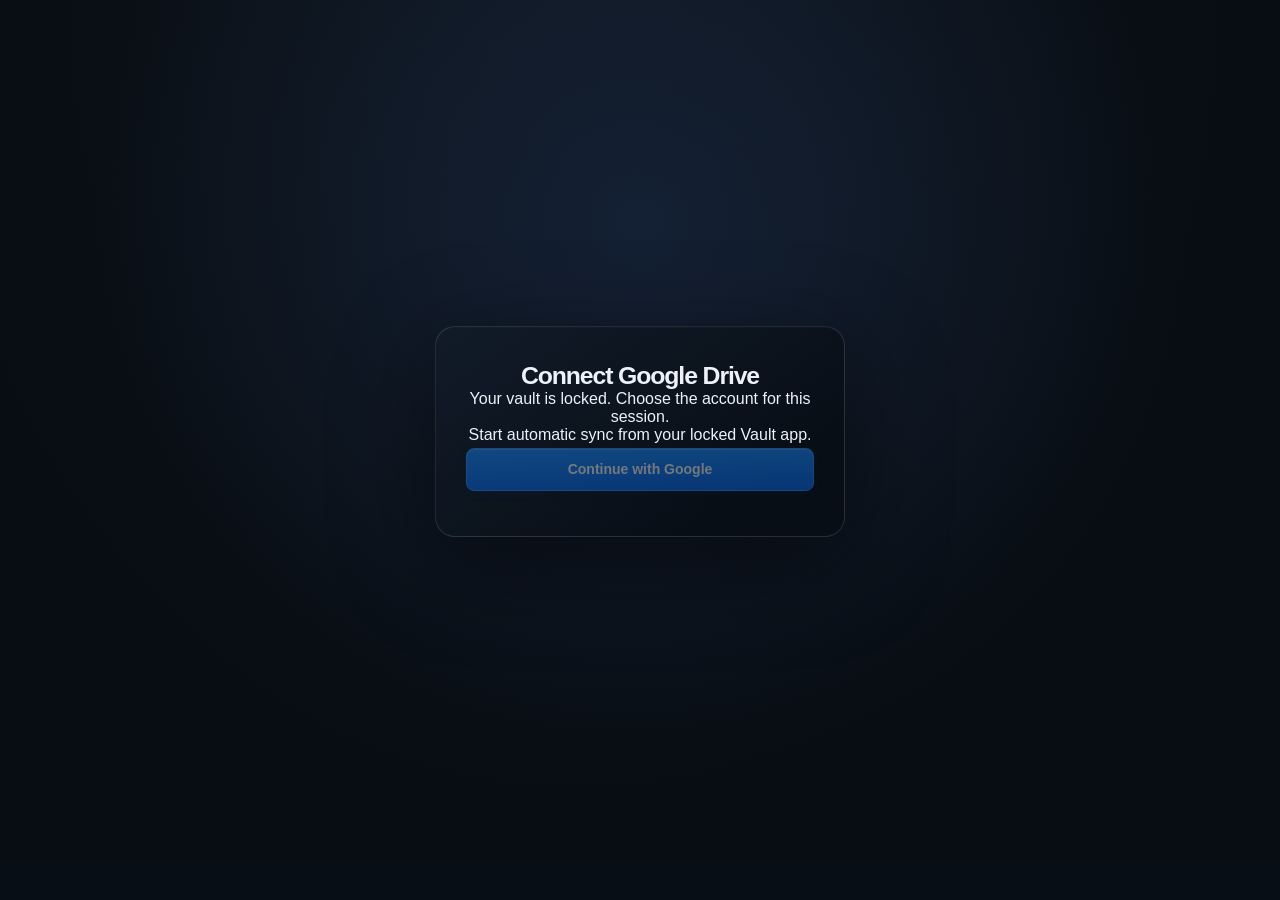
==== auth.html @ 10956397 "Add Face ID / Windows Hello unlock with passkey PRF Build 6OdfBvjJ3BKhcM8QiHvv. Turning it on needs " ====
<!doctype html>
<html lang="en"><head><meta charset="UTF-8" />
    <meta http-equiv="Content-Security-Policy" content="default-src 'none'; script-src 'self' https://accounts.google.com/gsi/client; style-src 'self' 'unsafe-inline' https://accounts.google.com/gsi/style; img-src 'self' data:; connect-src https://accounts.google.com/gsi/ https://www.googleapis.com/drive/v3/about https://www.googleapis.com/drive/v3/files https://www.googleapis.com/drive/v3/files/ https://www.googleapis.com/upload/drive/v3/files; frame-src https://accounts.google.com/gsi/; manifest-src 'self'; object-src 'none'; base-uri 'none'; form-action 'none'" /><meta name="viewport" content="width=device-width, initial-scale=1" /><meta name="referrer" content="strict-origin-when-cross-origin" /><title>Authorize Google Drive · Vault</title>  <script type="module" crossorigin src="./assets/auth-D1JxBSmx.js"></script>
  <link rel="modulepreload" crossorigin href="./assets/styles-BPcfqdEq.js">
  <link rel="modulepreload" crossorigin href="./assets/autoPreference-COjQg5e3.js">
  <link rel="stylesheet" crossorigin href="./assets/styles-BPEHkVWN.css">
</head>
<body><main class="onboarding"><section class="onboarding-card"><h1>Connect Google Drive</h1><p id="auth-intro">Your vault is locked. Choose the account for this session.</p><p id="auth-status" role="status">Preparing Google connection…</p><button id="auth-connect" class="button primary" disabled>Continue with Google</button></section></main></body></html>
---- assets/styles-BPEHkVWN.css ----
:root{color:#edf2fa;font-synthesis:none;--bg:#080e16;--panel:#0d151f;--line:#ffffff13;--muted:#95a4b8;--blue:#1686ff;--blue-soft:#102c4e;--lightningcss-light: ;--lightningcss-dark:initial;color-scheme:dark;background:#080e16;font-family:Inter,-apple-system,BlinkMacSystemFont,Segoe UI,sans-serif;font-size:16px}*{box-sizing:border-box}body{margin:0}button,input,select{font:inherit}button,a,input,select{-webkit-tap-highlight-color:transparent}button{cursor:pointer}button:disabled{cursor:not-allowed;opacity:.43}button{color:inherit}a{color:#50a9ff;text-decoration:none}button:focus-visible,a:focus-visible,input:focus-visible,select:focus-visible{outline-offset:4px;outline:2px solid #73b9ff}button{border:0}h1,h2,p{margin:0}h1{letter-spacing:-.045em;font-size:1.8rem;font-weight:630}h2{letter-spacing:-.02em;font-size:1.05rem;font-weight:600}svg{flex-shrink:0}.muted{color:var(--muted);line-height:1.6}.small{font-size:.8rem}.grow{flex:1;min-width:0}.preview-banner{color:#a8bbd4;background:#111c2d;border-bottom:1px solid #21334d;flex-wrap:wrap;justify-content:center;align-items:center;gap:9px;min-height:38px;padding:9px 18px;font-size:.75rem;display:flex}.preview-banner strong{color:#d6e6fe;font-weight:550}.preview-dot{background:#6fb5ff;border-radius:50%;width:5px;height:5px}.button{border-radius:8px;justify-content:center;align-items:center;gap:9px;min-height:43px;padding:11px 17px;font-size:.875rem;font-weight:550;transition:filter .15s,background .15s;display:inline-flex}.primary{color:#fff;background:linear-gradient(#168bff,#066af0);border:1px solid #338eff;box-shadow:inset 0 1px #ffffff30,0 3px 10px #0075ff14}.primary:hover:enabled{filter:brightness(1.14)}.secondary{color:#eef4fc;background:0 0;border:1px solid #65788d}.secondary:hover:enabled{background:#142334}.icon-button{color:#aebed1;background:0 0;border-radius:7px;flex-shrink:0;justify-content:center;align-items:center;width:36px;height:36px;display:inline-flex}.icon-button:hover{color:#fff;background:#ffffff0b}.text-button{color:#5eb1ff;background:0 0;justify-content:center;align-items:center;gap:8px;padding:12px;font-size:.85rem;display:flex}.text-button:hover{text-decoration:underline}.app-mark{color:#fff;background:linear-gradient(145deg,#269dff,#0061e4);border:1px solid #73baff65;border-radius:8px;justify-content:center;align-items:center;width:32px;height:34px;display:inline-flex;box-shadow:0 3px 15px #0062e62a}.eyebrow{letter-spacing:.17em;color:#7f94ae;font-size:.66rem;font-weight:600}.onboarding{background:radial-gradient(at 50% 26%,#142034 0,#0000 60%);flex-direction:column;justify-content:center;align-items:center;min-height:calc(100dvh - 38px);padding:30px 22px;display:flex}.onboarding-brand{letter-spacing:-.03em;align-items:center;gap:10px;margin-bottom:25px;display:flex}.onboarding-card{isolation:isolate;text-align:center;background:linear-gradient(145deg,#111b28,#080e16 80%);border:1px solid #ffffff1d;border-radius:20px;width:100%;max-width:410px;padding:35px 30px;position:relative;overflow:hidden;box-shadow:0 24px 100px #0007,inset 0 1px #ffffff05}.welcome-card{padding-top:56px}.welcome-glow{z-index:-1;background:radial-gradient(at 50% 68%,#c5694e32,#0000 55%),radial-gradient(at 45% 0,#354a863d,#0000 70%);position:absolute;inset:0 0 28%}.hero-lock{color:#c4d5eb;background:linear-gradient(140deg,#2c3549c0,#0b1420c0);border:1px solid #9caec47a;border-radius:24px;justify-content:center;align-items:center;width:88px;height:91px;margin:0 auto 30px;display:flex;box-shadow:0 14px 30px #0003,inset 0 1px 2px #fff3}.welcome-card h1{margin:10px 0 15px;font-size:2.75rem}.welcome-description{color:#d0ddee;font-size:1.02rem;line-height:1.7}.onboarding-actions{gap:12px;margin:43px 0 26px;display:grid}.onboarding-actions .button{width:100%;min-height:47px}.onboarding-footnote{color:#94a5ba;justify-content:center;align-items:center;gap:7px;margin-bottom:17px;font-size:.75rem;line-height:1.6;display:flex}.stage-note{letter-spacing:.1em;color:#66778e;margin-top:25px;font-size:.7rem}.back-button{position:absolute;top:14px;left:13px}.small-lock{color:#b4c7df;margin:6px auto 22px}.onboarding-card:not(.welcome-card) h1{font-size:1.55rem}.onboarding-intro{margin:14px 0 28px;font-size:.87rem}.form-field{text-align:left;color:#dbe5f2;margin-bottom:20px;font-size:.8rem;display:block}.form-field input{border:1px solid var(--line);background:#121e2c;border-radius:7px;width:100%;min-height:44px;margin-top:9px;padding:13px 11px;font-size:.75rem;display:block}.feature-card{text-align:left;border:1px solid var(--line);background:#ffffff04;border-radius:9px;align-items:flex-start;gap:13px;margin:25px 0 18px;padding:17px;font-size:.8rem;display:flex}.feature-card>svg{color:#5daeff}.feature-card strong{font-weight:550}.feature-card p{color:var(--muted);margin:6px 0 11px;line-height:1.6}.notice{color:#a9bad0;background:#1220356b;border:1px solid #4e8acf24;border-radius:8px;align-items:flex-start;gap:10px;margin:18px 0;padding:14px;font-size:.8rem;line-height:1.65;display:flex}.notice svg{margin-top:3px}.onboarding-card>.primary{width:100%;margin:4px 0 10px}.source-choice{border:1px solid var(--line);text-align:left;background:#142131;border-radius:9px;align-items:center;gap:14px;width:100%;margin:14px 0;padding:19px 14px;display:flex}.source-choice>span{flex:1}.source-choice strong{font-size:.88rem;font-weight:500;display:block}.source-choice small{color:var(--muted);margin-top:7px;font-size:.75rem;display:block}.workspace{background:linear-gradient(130deg,#0d131a,#080e14 75%);border:1px solid #ffffff2b;border-radius:15px;width:calc(100% - 56px);max-width:1380px;min-height:660px;margin:36px auto;display:flex;overflow:clip;box-shadow:0 24px 70px #0005,inset 0 1px #ffffff04}.sidebar{border-right:1px solid var(--line);background:linear-gradient(135deg,#101925,#090f17 65%);flex-direction:column;flex-shrink:0;width:192px;padding:25px 10px 14px;display:flex}.brand-button{letter-spacing:-.03em;background:0 0;align-items:center;gap:10px;margin-bottom:27px;padding:0 9px;font-size:1.2rem;display:flex}.sidebar-label{letter-spacing:.15em;color:#73839a;margin:0 13px 13px;font-size:.62rem;font-weight:600}.category-label{margin-top:30px}.nav-item{text-align:left;color:#b7c5d8;background:0 0;border-radius:7px;align-items:center;gap:11px;width:100%;min-height:36px;margin:3px 0;padding:8px 10px;font-size:.83rem;display:flex}.nav-item.active{color:#e6f1ff;background:linear-gradient(95deg,#123661,#0d2441);box-shadow:inset 0 0 0 1px #347bc623}.nav-item.active svg{color:#74b5ff}.nav-item:hover:not(.active){background:#ffffff06}.nav-count{color:#7f97b5;margin-left:auto;font-size:.73rem}.sidebar-bottom{margin-top:auto;padding-top:40px}.drive-state{border-top:1px solid var(--line);color:#8badd5;align-items:center;gap:12px;margin-bottom:10px;padding:20px 12px;display:flex}.drive-state strong{color:#d8e2f0;font-size:.8rem;font-weight:500;display:block}.drive-state span{color:#8293ab;margin-top:6px;font-size:.73rem;display:block}.main-content{flex:1;align-items:stretch;min-width:0;display:flex}.vault-content{flex:1;min-width:0;padding:25px 24px 18px}.vault-header{justify-content:space-between;align-items:center;gap:15px;margin-bottom:18px;display:flex}.vault-header h1{margin-top:0;font-size:1.4rem}.vault-subtitle{margin-top:10px;font-size:.8rem}.plus{font-size:1.3rem;line-height:1}.search-field{color:#8fa4bd;background:linear-gradient(110deg,#1b232e,#151c26);border:1px solid #ffffff0e;border-radius:8px;align-items:center;gap:10px;max-width:640px;height:39px;padding:0 13px;display:flex}.search-field input{color:#edf2fa;background:0 0;border:none;outline:none;flex:1;min-width:0;height:100%;font-size:.84rem}.search-field:focus-within{outline-offset:2px;outline:2px solid #5eacff}.search-field input:focus-visible{outline:none}.search-field input::placeholder{color:#8d9fb6}.filter-chips{flex-wrap:wrap;gap:8px;margin:20px 0 26px;display:flex}.chip,.category-select{color:#bbc9da;background:#141e2b;border:1px solid #ffffff06;border-radius:20px;padding:8px 13px;font-size:.75rem}.chip.active{color:#fff;background:#0b72ed;box-shadow:0 2px 10px #067aff26}.category-select{max-width:135px;display:none}.entries-table{width:100%}.entry-table-head,.entry-row{grid-template-columns:minmax(145px,1.3fr) minmax(125px,1.2fr) minmax(72px,.65fr) minmax(90px,.8fr) 32px 24px;align-items:center;gap:8px;display:grid}.entry-table-head{color:#7d90a8;border-bottom:1px solid var(--line);padding:0 10px 12px;font-size:.7rem}.entry-row{border-bottom:1px solid #ffffff09;border-radius:7px;min-height:46px;padding:3px 10px;font-size:.78rem;position:relative}.entry-row:hover{background:#ffffff03}.entry-row.selected{background:#ffffff04;box-shadow:inset 0 0 0 1px #ffffff07}.entry-open{text-align:left;background:0 0;align-items:center;gap:10px;width:100%;min-width:0;padding:6px 0;display:flex}.entry-open strong{color:#e3ebf7;font-size:.83rem;font-weight:550}.brand-icon{letter-spacing:-.07em;background:#060b12;border:1px solid #ffffff0b;border-radius:6px;flex-shrink:0;justify-content:center;align-items:center;width:29px;height:30px;font-size:1.35rem;font-weight:750;display:flex}.brand-icon.large{width:48px;height:52px;font-size:1.9rem}.username-cell{text-overflow:ellipsis;color:#b3c1d4;overflow:hidden}.tag{color:#ccd7e8;background:#1a2534;border:1px solid #ffffff05;border-radius:5px;padding:4px 8px;font-size:.68rem;line-height:1.4;display:inline-block}.blue-tag{color:#b6d9ff;background:#11315a;border-radius:16px}.updated-cell{color:#8397b0;font-size:.74rem}.favorite{color:#f2c454}.favorite svg{fill:currentColor;stroke-width:1.3px}.list-footer{border-top:1px solid var(--line);color:#6f849e;justify-content:space-between;gap:15px;margin-top:30px;padding:18px 2px;font-size:.7rem;display:flex}.list-footer>span{align-items:center;gap:7px;display:flex}.mobile-username,.mobile-title,.mobile-nav{display:none}.details{border-left:1px solid var(--line);overflow-wrap:anywhere;background:linear-gradient(135deg,#121a24,#0a1119 75%);flex-shrink:0;width:320px;padding:14px 16px}.panel-top{color:#8497b0;justify-content:space-between;align-items:center;margin-bottom:12px;font-size:.75rem;display:flex}.detail-heading{background:#ffffff03;border:1px solid #ffffff05;border-radius:8px;align-items:center;gap:13px;margin-bottom:17px;padding:11px 9px;display:flex}.detail-heading h2{margin-bottom:6px}.detail-field{background:linear-gradient(120deg,#1b242f,#141c26);border:1px solid #ffffff07;border-radius:8px;align-items:center;gap:2px;margin-bottom:10px;padding:9px 7px 9px 11px;font-size:.8rem;display:flex}.detail-field>div:first-child{flex:1;min-width:0}.field-label{color:#8fa1b9;margin-bottom:7px;font-size:.7rem;display:block}.selectable{-webkit-user-select:text;user-select:text;overflow-wrap:anywhere}.password-text{letter-spacing:.02em;font-family:ui-monospace,monospace;font-size:.8rem}.detail-block{margin:19px 0}.detail-block a{justify-content:space-between;align-items:center;gap:6px;font-size:.8rem;display:flex}.note{white-space:pre-wrap;color:#c0cee0;background:#ffffff04;border:1px solid #ffffff05;border-radius:8px;padding:13px;font-size:.8rem;line-height:1.65}.detail-footer{color:#788ba5;border-top:1px solid var(--line);align-items:center;gap:7px;margin-top:19px;padding-top:15px;font-size:.68rem;display:flex}.copy-status{color:#89c0ff;min-height:35px;padding-top:12px;font-size:.75rem;line-height:1.5}.settings-content{width:100%;max-width:780px;padding:45px 40px}.settings-content>h1{margin:10px 0}.settings-content>p.muted{margin-bottom:28px;font-size:.9rem}.settings-card{border:1px solid var(--line);background:#101b29;border-radius:12px;align-items:flex-start;gap:17px;margin:16px 0;padding:23px;display:flex}.settings-card>svg{color:#65aeff}.settings-card p{margin:12px 0 18px;font-size:.87rem;line-height:1.7}.settings-card .button{margin-top:3px}.empty-state{text-align:center;color:#879cb7;flex-direction:column;align-items:center;gap:15px;padding:70px 15px;display:flex}.empty-state p{font-size:.85rem}.empty-state h2{color:#c2d2e8}.sr-only{clip:rect(0, 0, 0, 0);white-space:nowrap;border:0;width:1px;height:1px;margin:-1px;padding:0;overflow:hidden;position:absolute!important}@media (width>=1450px){.vault-content{padding:28px}.details{width:330px;padding:16px}}@media (width<=1200px) and (width>=761px){.has-selection .entry-table-head,.has-selection .entry-row{grid-template-columns:minmax(140px,1fr) 38px 24px}.has-selection .username-cell,.has-selection .category-cell,.has-selection .updated-cell,.has-selection .entry-table-head{display:none}.has-selection .mobile-username{color:#95a7c0;margin-top:5px;font-size:.7rem;font-weight:400;display:block}.has-selection .add-label{display:none}.has-selection .add-button{min-width:43px;padding:8px}.sidebar{width:200px}.vault-content{padding:35px 22px}.details{width:310px;padding:20px 17px}}@media (width<=950px) and (width>=761px){.entry-table-head,.entry-row{grid-template-columns:minmax(130px,1fr) minmax(110px,1fr) 38px 24px}.category-cell,.updated-cell,.entry-table-head>span:nth-child(3),.entry-table-head>span:nth-child(4){display:none}.has-selection .vault-content{padding:30px 15px}.has-selection .vault-subtitle,.has-selection .eyebrow{display:none}}@media (width<=760px){.preview-banner{gap:6px;min-height:38px;padding:8px 9px;font-size:.64rem;line-height:1.5}.preview-banner>span:last-child{max-width:255px}.workspace{width:100%;min-height:calc(100dvh - 38px);box-shadow:none;border:0;border-radius:0;margin:0;display:block}.sidebar{display:none}.main-content{padding-bottom:90px;display:block}.vault-content{padding:26px 20px}.vault-header{align-items:center;margin-bottom:24px}.vault-header h1{margin:0;font-size:1.65rem}.vault-header .eyebrow,.desktop-title,.vault-subtitle{display:none}.mobile-title{display:inline}.add-button{border-radius:50%;width:39px;height:39px;min-height:39px;padding:0}.add-label{display:none}.plus{font-size:1.55rem}.search-field{border-radius:9px;height:45px}.search-field input{font-size:1rem}.filter-chips{gap:7px;margin:17px 0 20px}.chip{padding:8px 12px;font-size:.78rem}.category-select{padding:7px 9px;font-size:.75rem;display:block}.entry-table-head{display:none}.entry-row{border-radius:0;grid-template-columns:minmax(0,1fr) 36px 24px;gap:5px;min-height:75px;padding:5px 0}.entry-row.selected{box-shadow:none;background:0 0}.username-cell,.category-cell,.updated-cell{display:none}.entry-open{gap:13px}.entry-open strong{font-size:.9rem}.brand-icon{border-radius:8px;width:38px;height:40px}.mobile-username{color:#95a7bd;overflow-wrap:anywhere;margin-top:5px;font-size:.75rem;display:block}.mobile-nav{z-index:5;-webkit-backdrop-filter:blur(15px);backdrop-filter:blur(15px);padding:10px 20px calc(10px + env(safe-area-inset-bottom));background:#101a27f5;border-top:1px solid #ffffff14;justify-content:space-around;gap:20px;display:flex;position:fixed;bottom:0;left:0;right:0}.mobile-nav button{color:#a4b6cb;background:0 0;flex-direction:column;align-items:center;gap:6px;min-width:65px;min-height:45px;font-size:.66rem;display:flex}.mobile-nav button.active{color:#319fff}.has-selection .vault-content{display:none}.details{border-left:0;width:100%;min-height:calc(100dvh - 128px);padding:18px 22px}.panel-top{margin-bottom:25px}.detail-heading{margin-bottom:28px}.detail-field{padding:15px 12px;font-size:.95rem}.field-label{font-size:.78rem}.detail-block a,.note,.password-text{font-size:.9rem}.detail-block{margin:27px 0}.detail-footer{font-size:.75rem}.list-footer{margin-top:22px}.settings-content{padding:30px 20px}.settings-card{gap:12px;padding:20px 16px}.onboarding{justify-content:flex-start;padding:26px 18px}.onboarding-brand{display:none}.onboarding-card{box-shadow:none;background:0 0;border:none;max-width:410px;padding:35px 15px}.welcome-card{background:linear-gradient(#17233a66,#0000);border-radius:22px;padding-top:50px}.welcome-glow{inset:0 0 25%}.welcome-card h1{font-size:2.7rem}.welcome-description{font-size:1.05rem}.onboarding-actions{margin-top:52px}.onboarding-footnote{font-size:.75rem}.stage-note{margin:5px 0 25px}.form-field input{font-size:1rem}.onboarding-intro{font-size:.95rem}.form-field{font-size:.85rem}.source-choice{padding:20px 14px}.button{min-height:45px}}body{background:radial-gradient(at 45% 0,#19222c66,#0000 65%),#080d13}.brand-icon svg{width:72%;height:72%}.category-heading{color:#b7c5d8;align-items:center;gap:11px;padding:13px 10px 8px;font-size:.8rem;display:flex}.category-heading span{flex:1}.nav-count{display:none}.detail-domain{color:#56adff;text-overflow:ellipsis;white-space:nowrap;font-size:.66rem;display:block;overflow:hidden}.detail-heading .large{width:39px;height:43px}.detail-actions{grid-template-columns:auto 1fr;gap:10px;display:grid}.detail-actions .button{border-radius:6px;min-height:36px;padding:8px 10px;font-size:.74rem}.subtle{background:0 0;padding-left:5px}.subtle:hover{background:#ffffff06}.copy-password-button{background:#1a2531;border-color:#ffffff0a;grid-column:1/-1}.editor-dialog{color:#edf2fa;background:linear-gradient(125deg,#151e29,#0c131c 75%);border:1px solid #72809366;border-radius:14px;width:354px;max-width:calc(100vw - 32px);max-height:calc(100dvh - 40px);padding:20px;overflow-y:auto;box-shadow:0 25px 100px #000a,inset 0 1px #ffffff08}.editor-dialog::backdrop{-webkit-backdrop-filter:blur(2px);backdrop-filter:blur(2px);background:#02060c80}.editor-header{justify-content:space-between;align-items:center;margin:-5px -5px 2px 0;display:flex}.editor-header h2{font-size:1rem}.editor-hint{color:#8da1b9;margin-bottom:22px;font-size:.7rem;line-height:1.5}.editor-field{color:#ebf1f9;margin:15px 0 7px;font-size:.78rem;display:block}.editor-field span{color:#b3c0d2}.editor-dialog input,.editor-dialog select,.editor-dialog textarea{color:#edf2fa;width:100%;min-width:0;font:inherit;background:linear-gradient(110deg,#202a37,#1a222d);border:1px solid #ffffff0b;border-radius:6px;min-height:38px;padding:10px 11px;font-size:.82rem;display:block}.editor-dialog input::placeholder,.editor-dialog textarea::placeholder{color:#8394ab}.editor-dialog textarea{resize:none;min-height:83px;max-height:240px;line-height:1.6}.editor-password-row{gap:7px;display:flex}.editor-password-input{flex:1;min-width:0;position:relative}.editor-password-input input{padding-right:37px}.editor-password-input .icon-button{width:33px;height:34px;position:absolute;top:2px;right:2px}.regenerate-button{background:#202b3a;border:1px solid #ffffff0a;border-radius:6px;justify-content:center;align-items:center;width:39px;display:flex}.regenerate-button:hover{background:#2b394c}.password-quality{color:#8da1b9;margin-top:9px;font-size:.65rem}.password-quality>div{gap:3px;height:4px;margin-bottom:6px;display:flex}.password-quality i{background:#263446;border-radius:4px;flex:1}.password-quality span{text-align:right;display:block}.password-quality[data-score="0"],.password-quality[data-score="1"]{color:#ff9298}.password-quality[data-score="2"]{color:#f5c56e}.password-quality[data-score="3"],.password-quality[data-score="4"]{color:#49d79d}.password-quality i.filled{background:currentColor}.strength-feedback{color:#aebed0;margin:7px 0 0;line-height:1.5}.drive-connection{width:min(100%,520px)}.drive-connection .notice{margin:24px 0}.drive-connection #drive-status{margin:24px 0 12px;line-height:1.6}.drive-connection #drive-account{color:#49d79d;overflow-wrap:anywhere}.drive-connection [hidden]{display:none!important}.drive-connection .onboarding-actions{margin:24px 0}.drive-connection fieldset{text-align:left;border:0;min-width:0;padding:0}.drive-connection h2{margin:26px 0 14px;font-size:17px}.drive-connection select{border:1px solid var(--line);color:#edf2fa;background:#121e2c;border-radius:8px;width:100%;max-width:100%;min-height:48px;margin-top:9px;padding:12px;font-size:16px;display:block}.drive-connection #transfer-status{overflow-wrap:anywhere;color:#a4cbef;line-height:1.6}.drive-consent{align-items:flex-start;gap:10px;margin:18px 0;font-size:13px;line-height:1.5;display:flex}.drive-consent input{accent-color:#1885ff;flex:none;margin-top:4px}.drive-files{gap:12px;margin:16px 0;display:grid}.drive-file{overflow-wrap:anywhere;background:#0e1722;border:1px solid #263342;border-radius:12px;padding:16px}.drive-file strong{font-size:13px}.drive-file p{margin:10px 0}.generate-button{color:#e3f0ff;background:#09121e;border:1px solid #519ddd;width:100%;min-height:37px;margin-top:17px;padding:8px 10px;font-size:.75rem;box-shadow:inset 0 0 0 2px #080d15}.generate-button:hover{background:#12243a}.editor-actions{gap:10px;margin-top:20px;display:flex}.editor-actions .button{border-radius:6px;flex:1;min-height:39px;padding:9px 10px;font-size:.82rem}.editor-actions .secondary{background:linear-gradient(120deg,#263241,#1b2532);border-color:#ffffff08}.form-error,.discard-confirmation p{color:#ffafb6;margin-top:15px;font-size:.8rem;line-height:1.5}.danger{color:#ffe0e4;background:#6e2933;border:1px solid #ad5360}@media (width>=761px){.filter-chips{display:none}.search-field{max-width:560px;margin-bottom:23px}.add-button{border-radius:7px;min-height:36px;padding:7px 14px}.entry-table-head{color:#b0bfd1;font-size:.72rem}.entry-table-head>span:not(:first-child){border-left:1px solid #ffffff09;padding-left:8px}.entry-row:nth-child(2n){background:#ffffff03}.entry-row:hover,.entry-row.selected{background:#ffffff06}.list-footer{margin-top:26px}}@media (width>=761px) and (width<=900px){.has-selection .vault-content{display:none}.has-selection .details{width:100%}}@media (width<=760px){.editor-dialog{width:100%;max-width:100%;height:100dvh;max-height:100dvh;padding:max(18px, env(safe-area-inset-top)) 20px max(24px, env(safe-area-inset-bottom));border:0;border-radius:0;margin:0}.editor-dialog input,.editor-dialog select,.editor-dialog textarea{min-height:45px;font-size:1rem}.editor-dialog textarea{min-height:100px}.editor-header{margin-bottom:10px}.editor-header h2{font-size:1.1rem}.editor-field{margin-top:20px;font-size:.875rem}.editor-hint{font-size:.75rem}.editor-password-input .icon-button{top:5px}.editor-actions .button,.generate-button{min-height:44px}.editor-dialog .icon-button{min-height:40px}.password-quality{font-size:.75rem}.detail-actions .button{min-height:44px;font-size:.85rem}.detail-domain{font-size:.75rem}}.trash-count{color:#91a7c1;margin-left:auto;font-size:.72rem}.trash-explanation{color:#a2b2c7;margin:-3px 0 18px;font-size:.8rem;line-height:1.6}.trash-entry-button{color:#ffa3ad;background:#352129;border-color:#a3404d40;grid-column:1/-1}.trash-confirmation{background:#281820;border:1px solid #79404d;border-radius:8px;margin-top:15px;padding:13px}.trash-confirmation p{color:#ffd4dc;font-size:.82rem;line-height:1.5}.trash-confirmation .editor-actions{flex-direction:column;margin-top:12px}.form-error{margin-bottom:15px}@media (width<=760px){.mobile-nav{gap:4px;padding-left:10px;padding-right:10px}.mobile-nav button{flex:1;min-width:0}}@media (prefers-reduced-motion:reduce){*{scroll-behavior:auto!important;transition:none!important}}.editor-fields{border:0;min-width:0;margin:0;padding:0}.onboarding-card form>.button{width:100%;margin:16px 0}.onboarding-card input[type=file]{min-width:0;max-width:100%;padding:10px}.saved-vault-list{gap:10px;max-height:300px;margin-bottom:24px;display:grid;overflow-y:auto}.sync-choice{text-align:left;overflow-wrap:anywhere;align-items:flex-start;gap:12px;padding:14px 0;display:flex}.automatic-sync{overflow-wrap:anywhere;background:#101c2b;border:1px solid #253c53;border-radius:14px;width:calc(100% - 32px);max-width:1100px;margin:16px auto;padding:16px 20px}.automatic-sync p{margin:8px 0}.quick-unlock{justify-content:center;align-items:center;gap:8px;width:100%;margin-top:8px;display:inline-flex}.quick-unlock-or{text-align:center;margin:10px 0 2px;font-size:.85rem}.notice-text{color:#f6c35b;margin:8px 0}.automatic-sync[data-status=working]{background:#211a0e;border-color:#b7791f}.automatic-sync[data-status=working] [role=status]{color:#f6c35b;font-weight:700}.automatic-sync[data-status=checked] [role=status]{color:#6fd39a;font-weight:600}.automatic-sync fieldset{border:1px solid #253c53;min-width:0;margin:12px 0;padding:12px}.auth-frame{border:0;border-radius:12px;width:100%;height:365px}.sync-choice input[type=radio]{accent-color:#168bff;flex:0 0 20px;width:20px;height:20px;min-height:20px;margin:2px 0 0}.saved-vault-choice{text-align:left;width:100%}.saved-vault-choice>span{min-width:0}.saved-vault-choice small{overflow-wrap:anywhere;font-size:11px}.selected-vault-name{color:#7db9ff;margin:8px 0;font-size:13px}.saved-vault-count{text-align:center;margin:0;font-size:12px}.pwa-notice{padding:12px max(16px, env(safe-area-inset-right)) 12px max(16px, env(safe-area-inset-left));color:#d1e6ff;text-align:center;background:#11253a;font-size:12px}.pwa-notice .text-button{margin:8px auto 0}.pwa-status{text-align:left;background:#0e1722;border:1px solid #263342;border-radius:16px;width:100%;max-width:600px;margin:22px auto 0;padding:20px;font-size:13px;line-height:1.6}.pwa-status h2{margin-bottom:10px;font-size:16px}.pwa-status p{margin:10px 0}.pwa-actions{flex-wrap:wrap;gap:10px;margin-top:14px;display:flex}@media (display-mode:standalone){body{padding-top:env(safe-area-inset-top)}}
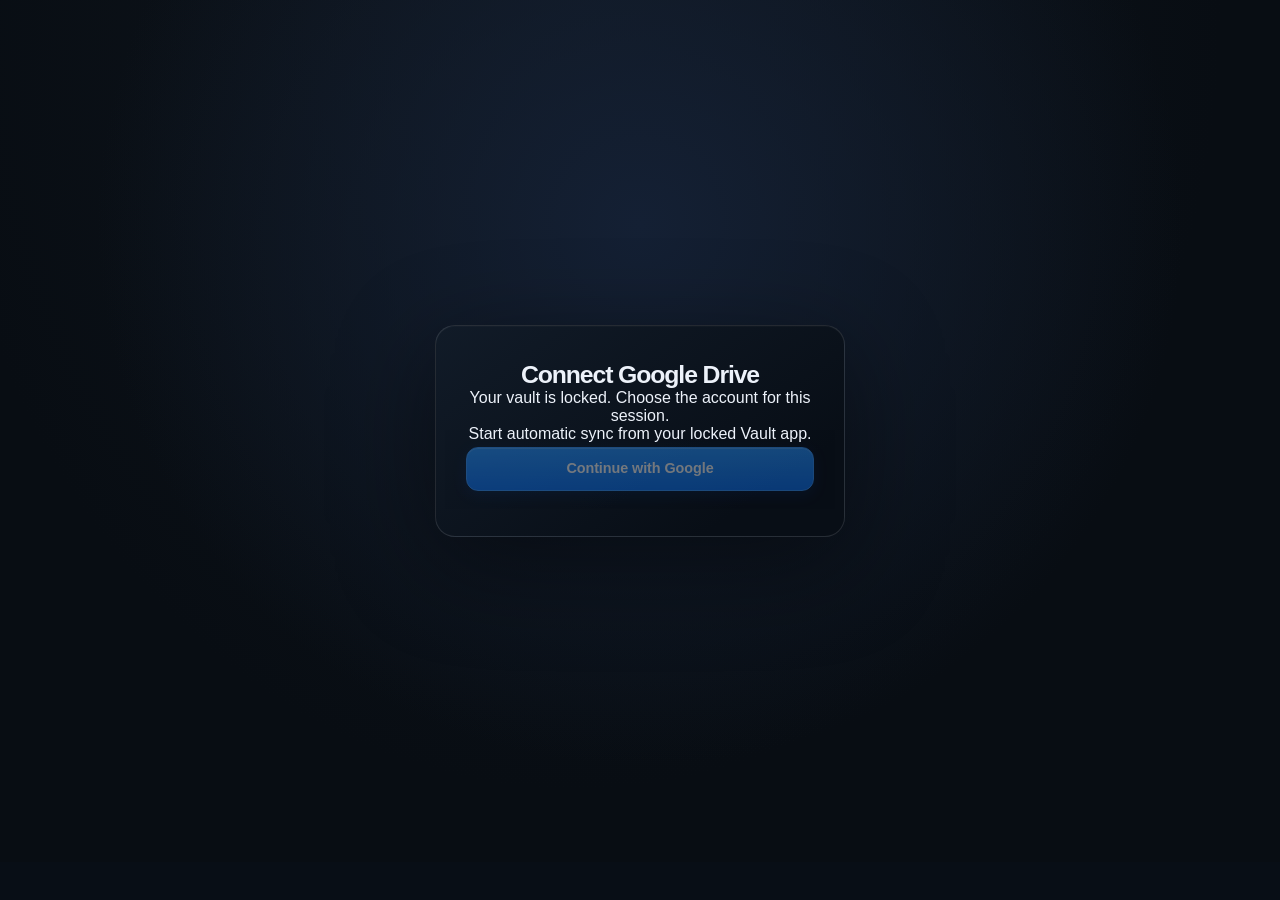
==== commit 399aec3b: "Polish, Welcome Back unlock, permanent delete, more service logos Tighter mockup-matched layout; Wel" ====
--- a/auth.html
+++ b/auth.html
@@ -1,8 +1,8 @@
 <!doctype html>
 <html lang="en"><head><meta charset="UTF-8" />
-    <meta http-equiv="Content-Security-Policy" content="default-src 'none'; script-src 'self' https://accounts.google.com/gsi/client; style-src 'self' 'unsafe-inline' https://accounts.google.com/gsi/style; img-src 'self' data:; connect-src https://accounts.google.com/gsi/ https://www.googleapis.com/drive/v3/about https://www.googleapis.com/drive/v3/files https://www.googleapis.com/drive/v3/files/ https://www.googleapis.com/upload/drive/v3/files; frame-src https://accounts.google.com/gsi/; manifest-src 'self'; object-src 'none'; base-uri 'none'; form-action 'none'" /><meta name="viewport" content="width=device-width, initial-scale=1" /><meta name="referrer" content="strict-origin-when-cross-origin" /><title>Authorize Google Drive · Vault</title>  <script type="module" crossorigin src="./assets/auth-D1JxBSmx.js"></script>
-  <link rel="modulepreload" crossorigin href="./assets/styles-BPcfqdEq.js">
-  <link rel="modulepreload" crossorigin href="./assets/autoPreference-COjQg5e3.js">
-  <link rel="stylesheet" crossorigin href="./assets/styles-BPEHkVWN.css">
+    <meta http-equiv="Content-Security-Policy" content="default-src 'none'; script-src 'self' https://accounts.google.com/gsi/client; style-src 'self' 'unsafe-inline' https://accounts.google.com/gsi/style; img-src 'self' data:; connect-src https://accounts.google.com/gsi/ https://www.googleapis.com/drive/v3/about https://www.googleapis.com/drive/v3/files https://www.googleapis.com/drive/v3/files/ https://www.googleapis.com/upload/drive/v3/files; frame-src https://accounts.google.com/gsi/; manifest-src 'self'; object-src 'none'; base-uri 'none'; form-action 'none'" /><meta name="viewport" content="width=device-width, initial-scale=1" /><meta name="referrer" content="strict-origin-when-cross-origin" /><title>Authorize Google Drive · Vault</title>  <script type="module" crossorigin src="./assets/auth-BrRV-Igi.js"></script>
+  <link rel="modulepreload" crossorigin href="./assets/styles-B2EvHaH0.js">
+  <link rel="modulepreload" crossorigin href="./assets/autoPreference-CKDOuT5c.js">
+  <link rel="stylesheet" crossorigin href="./assets/styles-CU6HQ5OB.css">
 </head>
 <body><main class="onboarding"><section class="onboarding-card"><h1>Connect Google Drive</h1><p id="auth-intro">Your vault is locked. Choose the account for this session.</p><p id="auth-status" role="status">Preparing Google connection…</p><button id="auth-connect" class="button primary" disabled>Continue with Google</button></section></main></body></html>
--- a/assets/styles-CU6HQ5OB.css
+++ b/assets/styles-CU6HQ5OB.css
@@ -0,0 +1 @@
+:root{color:#edf2fa;font-synthesis:none;--bg:#080e16;--panel:#0d151f;--line:#ffffff13;--muted:#95a4b8;--blue:#1686ff;--blue-soft:#102c4e;--panel-2:#111b27;--field:#141e2b;--field-line:#ffffff14;--line-strong:#ffffff24;--text:#edf2fa;--green:#3fcf8e;--red:#ff6b78;--radius:12px;--radius-lg:16px;--ease:cubic-bezier(.2, .7, .2, 1);--fast:.14s;--safe-top:env(safe-area-inset-top,0px);--safe-bottom:env(safe-area-inset-bottom,0px);--lightningcss-light: ;--lightningcss-dark:initial;color-scheme:dark;-webkit-font-smoothing:antialiased;-webkit-text-size-adjust:100%;-moz-text-size-adjust:100%;text-size-adjust:100%;background:#080e16;font-family:Inter,-apple-system,BlinkMacSystemFont,Segoe UI,sans-serif;font-size:16px}*{box-sizing:border-box}body{margin:0}button,input,select{font:inherit}button,a,input,select{-webkit-tap-highlight-color:transparent}button{cursor:pointer}button:disabled{cursor:not-allowed;opacity:.43}button{color:inherit}a{color:#50a9ff;text-decoration:none}button:focus-visible,a:focus-visible,input:focus-visible,select:focus-visible,textarea:focus-visible{outline-offset:2px;outline:2px solid #73b9ff}textarea{font:inherit}button{border:0}h1,h2,p{margin:0}h1{letter-spacing:-.045em;font-size:1.8rem;font-weight:630}h2{letter-spacing:-.02em;font-size:1.05rem;font-weight:600}svg{flex-shrink:0}.muted{color:var(--muted);line-height:1.6}.small{font-size:.8rem}.grow{flex:1;min-width:0}.preview-banner{color:#a8bbd4;background:#111c2d;border-bottom:1px solid #21334d;flex-wrap:wrap;justify-content:center;align-items:center;gap:9px;min-height:38px;padding:9px 18px;font-size:.75rem;display:flex}.preview-banner strong{color:#d6e6fe;font-weight:550}.button{border-radius:var(--radius);letter-spacing:-.005em;min-height:44px;transition:filter var(--fast) var(--ease), background-color var(--fast) var(--ease), border-color var(--fast) var(--ease), color var(--fast) var(--ease), transform var(--fast) var(--ease), box-shadow var(--fast) var(--ease);justify-content:center;align-items:center;gap:8px;padding:10px 18px;font-size:.9rem;font-weight:600;line-height:1.2;text-decoration:none;display:inline-flex}.button:active:enabled{transform:scale(.98)}.primary{color:#fff;background:linear-gradient(#2593ff,#0c74f5);border:1px solid #3796ff;box-shadow:inset 0 1px #ffffff2e,0 4px 14px #0a6cff26}.primary:hover:enabled{filter:brightness(1.1)}.primary:active:enabled{filter:brightness(.94)}.secondary{border:1px solid var(--line-strong);color:#eef4fc;background:#ffffff05}.secondary:hover:enabled{background:#ffffff0d;border-color:#ffffff38}.icon-button{color:#aebed1;width:36px;height:36px;transition:background-color var(--fast) var(--ease), color var(--fast) var(--ease), transform var(--fast) var(--ease);background:0 0;border-radius:10px;flex-shrink:0;justify-content:center;align-items:center;display:inline-flex}.icon-button:hover{color:#fff;background:#ffffff0d}.icon-button:active{background:#ffffff17;transform:scale(.94)}.text-button{color:#5eb1ff;transition:color var(--fast) var(--ease), background-color var(--fast) var(--ease);background:0 0;border-radius:10px;justify-content:center;align-items:center;gap:8px;padding:12px;font-size:.85rem;font-weight:550;display:flex}.text-button:hover:enabled{color:#8cc8ff;background:#ffffff08}.app-mark{color:#fff;background:linear-gradient(145deg,#269dff,#0061e4);border:1px solid #73baff65;border-radius:8px;justify-content:center;align-items:center;width:32px;height:34px;display:inline-flex;box-shadow:0 3px 15px #0062e62a}.eyebrow{letter-spacing:.17em;color:#7f94ae;font-size:.66rem;font-weight:600}.onboarding{background:radial-gradient(at 50% 26%,#142034 0,#0000 60%);flex-direction:column;justify-content:center;align-items:center;min-height:calc(100dvh - 38px);padding:30px 22px;display:flex}.onboarding-brand{letter-spacing:-.03em;align-items:center;gap:10px;margin-bottom:25px;display:flex}.onboarding-card{isolation:isolate;text-align:center;background:linear-gradient(145deg,#111b28,#080e16 80%);border:1px solid #ffffff1d;border-radius:20px;width:100%;max-width:410px;padding:35px 30px;position:relative;overflow:hidden;box-shadow:0 24px 100px #0007,inset 0 1px #ffffff05}.welcome-card{padding-top:56px}.hero-lock{color:#c4d5eb;background:linear-gradient(140deg,#2c3549c0,#0b1420c0);border:1px solid #9caec47a;border-radius:24px;justify-content:center;align-items:center;width:88px;height:91px;margin:0 auto 30px;display:flex;box-shadow:0 14px 30px #0003,inset 0 1px 2px #fff3}.welcome-card h1{margin:10px 0 15px;font-size:2.75rem}.welcome-description{color:#d0ddee;font-size:1.02rem;line-height:1.7}.onboarding-actions{gap:12px;margin:43px 0 26px;display:grid}.onboarding-actions .button{width:100%;min-height:47px}.onboarding-footnote{color:#94a5ba;justify-content:center;align-items:center;gap:7px;margin-bottom:17px;font-size:.75rem;line-height:1.6;display:flex}.back-button{position:absolute;top:14px;left:13px}.small-lock{color:#b4c7df;margin:6px auto 22px}.onboarding-card:not(.welcome-card) h1{font-size:1.55rem}.onboarding-intro{margin:14px 0 28px;font-size:.87rem}.form-field{text-align:left;color:#dbe5f2;margin-bottom:20px;font-size:.8rem;display:block}.form-field input{background:var(--field);border:1px solid var(--field-line);border-radius:var(--radius);width:100%;color:var(--text);min-height:44px;transition:border-color var(--fast) var(--ease), box-shadow var(--fast) var(--ease);margin-top:8px;padding:11px 14px;font-size:.9rem;display:block}.form-field input:focus{border-color:#3a8fff;outline:none;box-shadow:0 0 0 3px #1686ff33}.notice{color:#a9bad0;background:#1220356b;border:1px solid #4e8acf24;border-radius:8px;align-items:flex-start;gap:10px;margin:18px 0;padding:14px;font-size:.8rem;line-height:1.65;display:flex}.notice svg{margin-top:3px}.onboarding-card>.primary{width:100%;margin:4px 0 10px}.source-choice{border:1px solid var(--line);text-align:left;background:#142131;border-radius:9px;align-items:center;gap:14px;width:100%;margin:14px 0;padding:19px 14px;display:flex}.source-choice>span{flex:1}.source-choice strong{font-size:.88rem;font-weight:500;display:block}.source-choice small{color:var(--muted);margin-top:7px;font-size:.75rem;display:block}.tag{color:#ccd7e8;background:#1a2534;border:1px solid #ffffff08;border-radius:8px;padding:4px 10px;font-size:.72rem;font-weight:500;line-height:1.4;display:inline-block}.favorite{color:#f2c454}.favorite svg{fill:currentColor;stroke-width:1.3px}.sr-only{clip:rect(0, 0, 0, 0);white-space:nowrap;border:0;width:1px;height:1px;margin:-1px;padding:0;overflow:hidden;position:absolute!important}@media (width<=760px){.preview-banner{gap:6px;min-height:38px;padding:8px 9px;font-size:.64rem;line-height:1.5}.preview-banner>span:last-child{max-width:255px}.onboarding{justify-content:flex-start;padding:26px 18px}.onboarding-brand{display:none}.onboarding-card{box-shadow:none;background:0 0;border:none;max-width:410px;padding:35px 15px}.welcome-card{background:linear-gradient(#17233a66,#0000);border-radius:22px;padding-top:50px}.welcome-card h1{font-size:2.7rem}.welcome-description{font-size:1.05rem}.onboarding-actions{margin-top:52px}.onboarding-footnote{font-size:.75rem}.form-field input{font-size:1rem}.onboarding-intro{font-size:.95rem}.form-field{font-size:.85rem}.source-choice{padding:20px 14px}.button{min-height:45px}}body{background:radial-gradient(at 45% 0,#19222c66,#0000 65%),#080d13}.password-quality{color:#8da1b9;grid-template-columns:minmax(80px,1fr) auto;align-items:center;column-gap:12px;margin-top:10px;font-size:.75rem;display:grid}.password-quality>div{gap:4px;height:5px;margin:0;display:flex}.password-quality i{transition:background-color .22s var(--ease);background:#243244;border-radius:4px;flex:1}.password-quality span{text-align:right;font-weight:550;display:block}.password-quality .strength-feedback{color:#7f90a6;grid-column:1/-1;margin-top:6px;font-size:.72rem}.password-quality[data-score="0"],.password-quality[data-score="1"]{color:#ff9298}.password-quality[data-score="2"]{color:#f5c56e}.password-quality[data-score="3"],.password-quality[data-score="4"]{color:#49d79d}.password-quality i.filled{background:currentColor}.strength-feedback{color:#aebed0;margin:7px 0 0;line-height:1.5}.drive-connection{width:min(100%,520px)}.drive-connection .notice{margin:24px 0}.drive-connection #drive-status{margin:24px 0 12px;line-height:1.6}.drive-connection #drive-account{color:#49d79d;overflow-wrap:anywhere}.drive-connection [hidden]{display:none!important}.drive-connection .onboarding-actions{margin:24px 0}.drive-connection fieldset{text-align:left;border:0;min-width:0;padding:0}.drive-connection h2{margin:26px 0 14px;font-size:17px}.drive-connection select{border:1px solid var(--line);color:#edf2fa;background:#121e2c;border-radius:8px;width:100%;max-width:100%;min-height:48px;margin-top:9px;padding:12px;font-size:16px;display:block}.drive-connection #transfer-status{overflow-wrap:anywhere;color:#a4cbef;line-height:1.6}.drive-consent{align-items:flex-start;gap:10px;margin:18px 0;font-size:13px;line-height:1.5;display:flex}.drive-consent input{accent-color:#1885ff;flex:none;margin-top:4px}.drive-files{gap:12px;margin:16px 0;display:grid}.drive-file{overflow-wrap:anywhere;background:#0e1722;border:1px solid #263342;border-radius:12px;padding:16px}.drive-file strong{font-size:13px}.drive-file p{margin:10px 0}.form-error,.discard-confirmation p{color:#ffafb6;margin-top:15px;font-size:.8rem;line-height:1.5}.danger{color:#ff8a95;background:#3a161c;border:1px solid #83313d}.button.danger:hover:enabled{color:#ffb0b8;background:#4b1b23;border-color:#a8414e}.text-button.danger{color:#ff7d89;background:0 0;border:0}.text-button.danger:hover:enabled{color:#ffa1aa;background:#ff5a6a12}.form-error{margin-bottom:15px}@media (prefers-reduced-motion:reduce){*,:before,:after{scroll-behavior:auto!important;transition:none!important;animation-duration:.01ms!important;animation-iteration-count:1!important}}@keyframes rise-in{0%{opacity:0;transform:translateY(10px)scale(.985)}}@keyframes fade-in{0%{opacity:0}}@keyframes sheet-in{0%{opacity:0;transform:translateY(24px)}}.onboarding-card form>.button{width:100%;margin:16px 0}.onboarding-card input[type=file]{min-width:0;max-width:100%;padding:10px}.saved-vault-list{gap:10px;max-height:300px;margin-bottom:24px;display:grid;overflow-y:auto}.sync-choice{text-align:left;overflow-wrap:anywhere;align-items:flex-start;gap:12px;padding:14px 0;display:flex}.quick-unlock{justify-content:center;align-items:center;gap:8px;width:100%;margin-top:8px;display:inline-flex}.quick-unlock-or{text-align:center;margin:10px 0 2px;font-size:.85rem}.notice-text{color:#f6c35b;margin:8px 0}.auth-frame{border:0;border-radius:12px;width:100%;height:365px}.sync-choice input[type=radio]{accent-color:#168bff;flex:0 0 20px;width:20px;height:20px;min-height:20px;margin:2px 0 0}.saved-vault-choice{text-align:left;width:100%}.saved-vault-choice>span{min-width:0}.saved-vault-choice small{overflow-wrap:anywhere;font-size:11px}.selected-vault-name{color:#7db9ff;margin:8px 0;font-size:13px}.saved-vault-count{text-align:center;margin:0;font-size:12px}.pwa-notice{padding:12px max(16px, env(safe-area-inset-right)) 12px max(16px, env(safe-area-inset-left));color:#d1e6ff;text-align:center;background:#11253a;font-size:12px}.pwa-notice .text-button{margin:8px auto 0}.pwa-status{text-align:left;background:#0e1722;border:1px solid #263342;border-radius:16px;width:100%;max-width:600px;margin:22px auto 0;padding:20px;font-size:13px;line-height:1.6}.pwa-status h2{margin-bottom:10px;font-size:16px}.pwa-status p{margin:10px 0}.pwa-actions{flex-wrap:wrap;gap:10px;margin-top:14px;display:flex}@media (display-mode:standalone){body{padding-top:env(safe-area-inset-top)}body:before{content:"";z-index:40;height:env(safe-area-inset-top);background:var(--bg);pointer-events:none;position:fixed;top:0;left:0;right:0}:root{--sticky-top:env(safe-area-inset-top,0px)}html{overscroll-behavior-y:none}}
